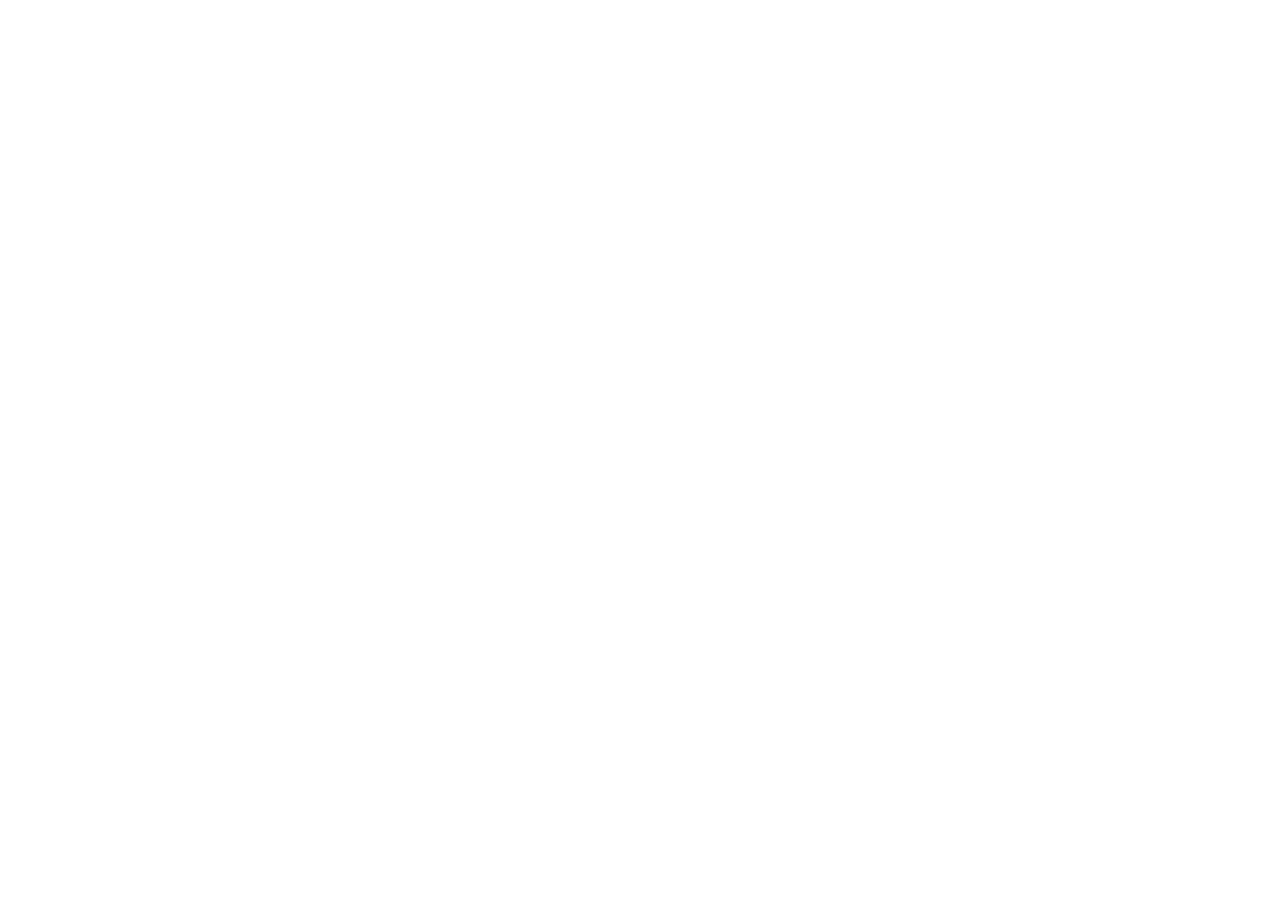
==== contact.html @ 943983f9 "base html and css and bootstrap links added" ====
<!DOCTYPE html>
<html lang="en">
<head>
    <meta charset="UTF-8">
    <meta name="viewport" content="width=device-width, initial-scale=1.0">
    <meta http-equiv="X-UA-Compatible" content="ie=edge">
    <title>Contact Me</title>
    <link rel="stylesheet" href="https://stackpath.bootstrapcdn.com/bootstrap/4.3.1/css/bootstrap.min.css" crossorigin="anonymous">
    <link rel="stylesheet" href="assets/css/style.css">
</head>
<body>
    





    <script src="https://code.jquery.com/jquery-3.3.1.slim.min.js" integrity="sha384-q8i/X+965DzO0rT7abK41JStQIAqVgRVzpbzo5smXKp4YfRvH+8abtTE1Pi6jizo" crossorigin="anonymous"></script>
    <script src="https://cdnjs.cloudflare.com/ajax/libs/popper.js/1.14.7/umd/popper.min.js" integrity="sha384-UO2eT0CpHqdSJQ6hJty5KVphtPhzWj9WO1clHTMGa3JDZwrnQq4sF86dIHNDz0W1" crossorigin="anonymous"></script>
    <script src="https://stackpath.bootstrapcdn.com/bootstrap/4.3.1/js/bootstrap.min.js" integrity="sha384-JjSmVgyd0p3pXB1rRibZUAYoIIy6OrQ6VrjIEaFf/nJGzIxFDsf4x0xIM+B07jRM" crossorigin="anonymous"></script>    
</body>
</html>
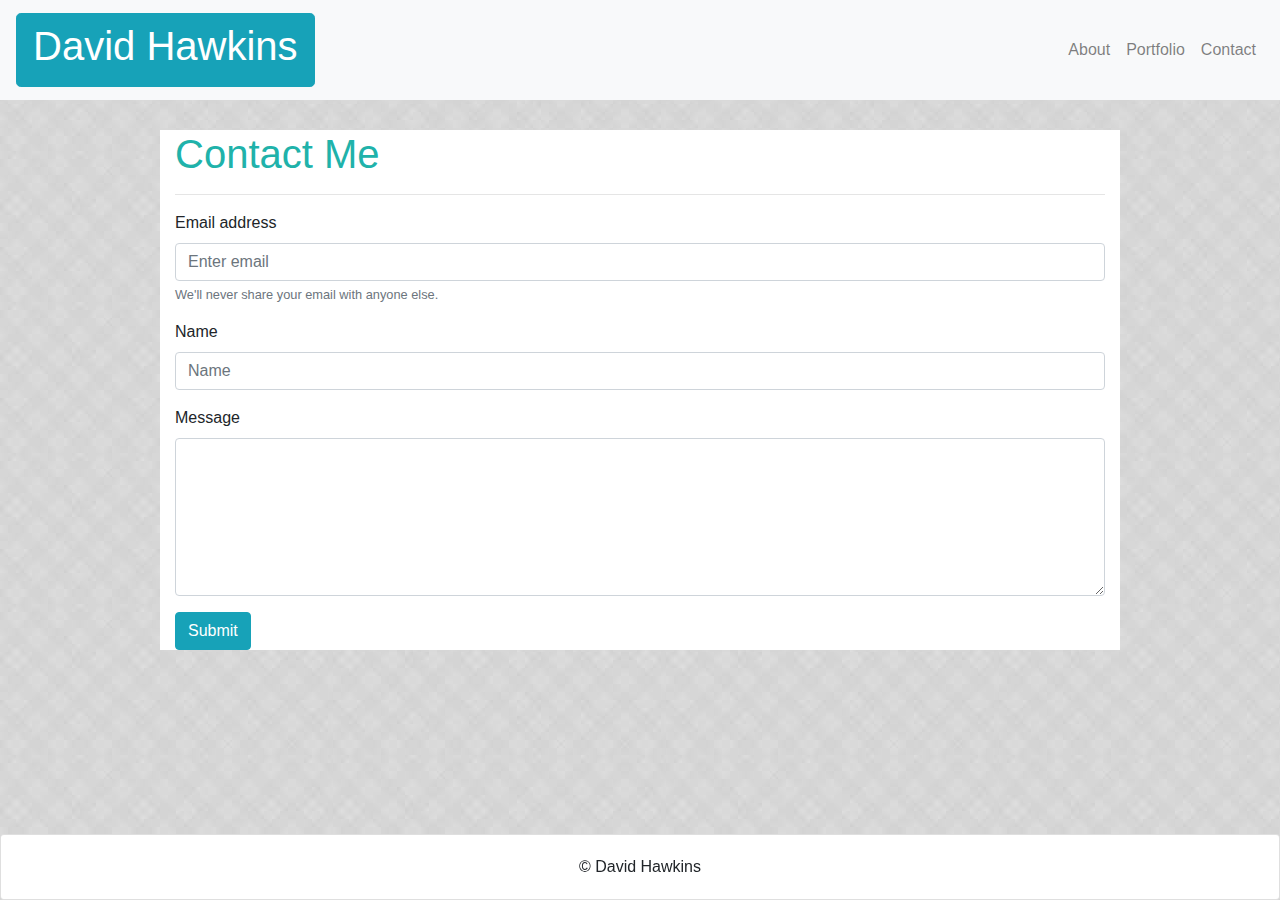
==== commit 912ccaa6: "contact page progress" ====
--- a/contact.html
+++ b/contact.html
@@ -1,22 +1,95 @@
 <!DOCTYPE html>
 <html lang="en">
+
 <head>
     <meta charset="UTF-8">
     <meta name="viewport" content="width=device-width, initial-scale=1.0">
     <meta http-equiv="X-UA-Compatible" content="ie=edge">
     <title>Contact Me</title>
-    <link rel="stylesheet" href="https://stackpath.bootstrapcdn.com/bootstrap/4.3.1/css/bootstrap.min.css" crossorigin="anonymous">
+    <link rel="stylesheet" href="https://stackpath.bootstrapcdn.com/bootstrap/4.3.1/css/bootstrap.min.css"
+        crossorigin="anonymous">
     <link rel="stylesheet" href="assets/css/style.css">
 </head>
+
 <body>
-    
+
+    <!-- Nav Bar -->
+    <nav class="navbar navbar-expand-lg navbar-light bg-light">
+        <a class="navbar-brand" href="#"><button type="button" class="btn btn-info btn-lg">
+                <h1>David Hawkins</h1>
+            </button></a>
+        <button class="navbar-toggler" type="button" data-toggle="collapse" data-target="#navbarNavAltMarkup"
+            aria-controls="navbarNavAltMarkup" aria-expanded="false" aria-label="Toggle navigation">
+            <span class="navbar-toggler-icon"></span>
+        </button>
+        <div class="collapse navbar-collapse justify-content-end" id="navbarNavAltMarkup">
+            <div class="navbar-nav">
+                <a class="nav-item nav-link" href="index.html">About</a>
+                <a class="nav-item nav-link" href="portfolio.html">Portfolio</a>
+                <a class="nav-item nav-link" href="contact.html">Contact</a>
+
+            </div>
+        </div>
+    </nav>
+
+    <!-- Main Content -->
+
+    <div class="container mt-30 wrapper">
+        <div class="row">
+            <div class="col">
+                <h1>Contact Me</h1>
+                <hr>
+            </div>
+        </div>
+
+        <div class="row">
+            <div class="col">
+                <form>
+                    <div class="form-group">
+                        <label for="exampleInputEmail1">Email address</label>
+                        <input type="email" class="form-control" id="exampleInputEmail1" aria-describedby="emailHelp"
+                            placeholder="Enter email">
+                        <small id="emailHelp" class="form-text text-muted">We'll never share your email with anyone
+                            else.</small>
+                    </div>
+                    <div class="form-group">
+                        <label for="exampleInputPassword1">Name</label>
+                        <input type="password" class="form-control" id="exampleInputPassword1" placeholder="Name">
+                    </div>
+                    <div class="form-group">
+                        <label for="exampleFormControlTextarea1">Message</label>
+                        <textarea class="form-control" id="exampleFormControlTextarea1" rows="6"></textarea>
+                    </div>
+
+                    <button type="submit" class="btn btn-info">Submit</button>
+
+
+
+                </form>
+            </div>
+        </div>
+    </div>
+
+
+    <!-- Footer -->
+    <div class="card text-center fixed-bottom">
+        <div class="card-body">
+            &copy David Hawkins
+        </div>
+    </div>
 
 
 
 
+    <script src="https://code.jquery.com/jquery-3.3.1.slim.min.js"
+        integrity="sha384-q8i/X+965DzO0rT7abK41JStQIAqVgRVzpbzo5smXKp4YfRvH+8abtTE1Pi6jizo"
+        crossorigin="anonymous"></script>
+    <script src="https://cdnjs.cloudflare.com/ajax/libs/popper.js/1.14.7/umd/popper.min.js"
+        integrity="sha384-UO2eT0CpHqdSJQ6hJty5KVphtPhzWj9WO1clHTMGa3JDZwrnQq4sF86dIHNDz0W1"
+        crossorigin="anonymous"></script>
+    <script src="https://stackpath.bootstrapcdn.com/bootstrap/4.3.1/js/bootstrap.min.js"
+        integrity="sha384-JjSmVgyd0p3pXB1rRibZUAYoIIy6OrQ6VrjIEaFf/nJGzIxFDsf4x0xIM+B07jRM"
+        crossorigin="anonymous"></script>
+</body>
 
-    <script src="https://code.jquery.com/jquery-3.3.1.slim.min.js" integrity="sha384-q8i/X+965DzO0rT7abK41JStQIAqVgRVzpbzo5smXKp4YfRvH+8abtTE1Pi6jizo" crossorigin="anonymous"></script>
-    <script src="https://cdnjs.cloudflare.com/ajax/libs/popper.js/1.14.7/umd/popper.min.js" integrity="sha384-UO2eT0CpHqdSJQ6hJty5KVphtPhzWj9WO1clHTMGa3JDZwrnQq4sF86dIHNDz0W1" crossorigin="anonymous"></script>
-    <script src="https://stackpath.bootstrapcdn.com/bootstrap/4.3.1/js/bootstrap.min.js" integrity="sha384-JjSmVgyd0p3pXB1rRibZUAYoIIy6OrQ6VrjIEaFf/nJGzIxFDsf4x0xIM+B07jRM" crossorigin="anonymous"></script>    
-</body>
 </html>--- a/assets/css/style.css
+++ b/assets/css/style.css
@@ -0,0 +1,14 @@
+body {
+    background-image: url(../images/bg.jpeg)
+}
+
+.wrapper {
+    background-color: white;
+    max-width: 960px;
+    margin: 30px auto;
+    
+}
+
+.wrapper h1 {
+    color: lightseagreen;    
+}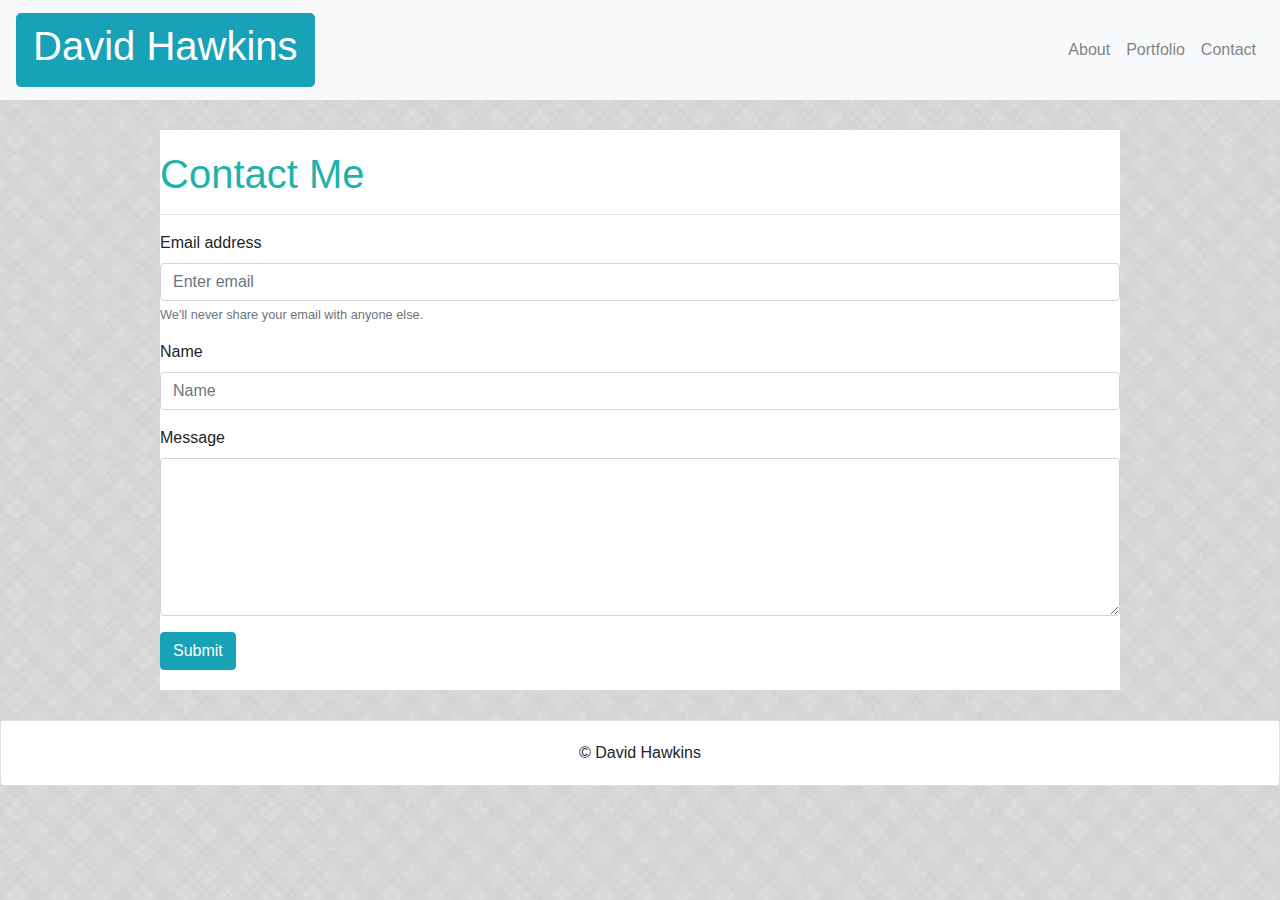
==== commit aeda1205: "added images and footer to portfolio page" ====
--- a/contact.html
+++ b/contact.html
@@ -72,7 +72,7 @@
 
 
     <!-- Footer -->
-    <div class="card text-center fixed-bottom">
+    <div class="card text-center relative-bottom">
         <div class="card-body">
             &copy David Hawkins
         </div>
--- a/assets/css/style.css
+++ b/assets/css/style.css
@@ -1,3 +1,7 @@
+* {
+    box-sizing: border-box;
+  }
+
 body {
     background-image: url(../images/bg.jpeg)
 }
@@ -6,6 +10,7 @@
     background-color: white;
     max-width: 960px;
     margin: 30px auto;
+    padding: 20px 0px 20px 0px;
     
 }
 
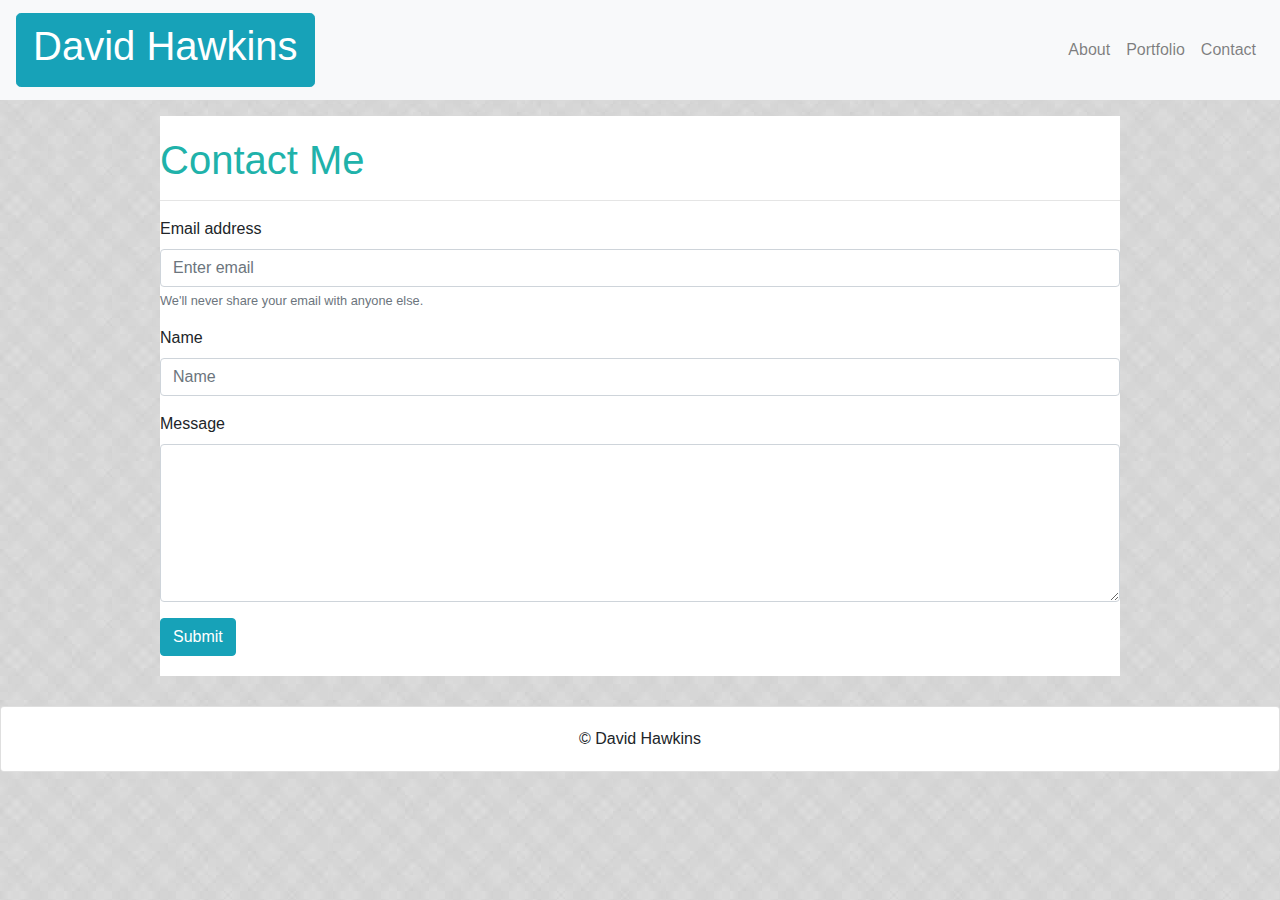
==== commit 51b9f274: "some more margin tweaks" ====
--- a/contact.html
+++ b/contact.html
@@ -34,7 +34,7 @@
 
     <!-- Main Content -->
 
-    <div class="container mt-30 wrapper">
+    <div class="container mt-3 wrapper">
         <div class="row">
             <div class="col">
                 <h1>Contact Me</h1>
